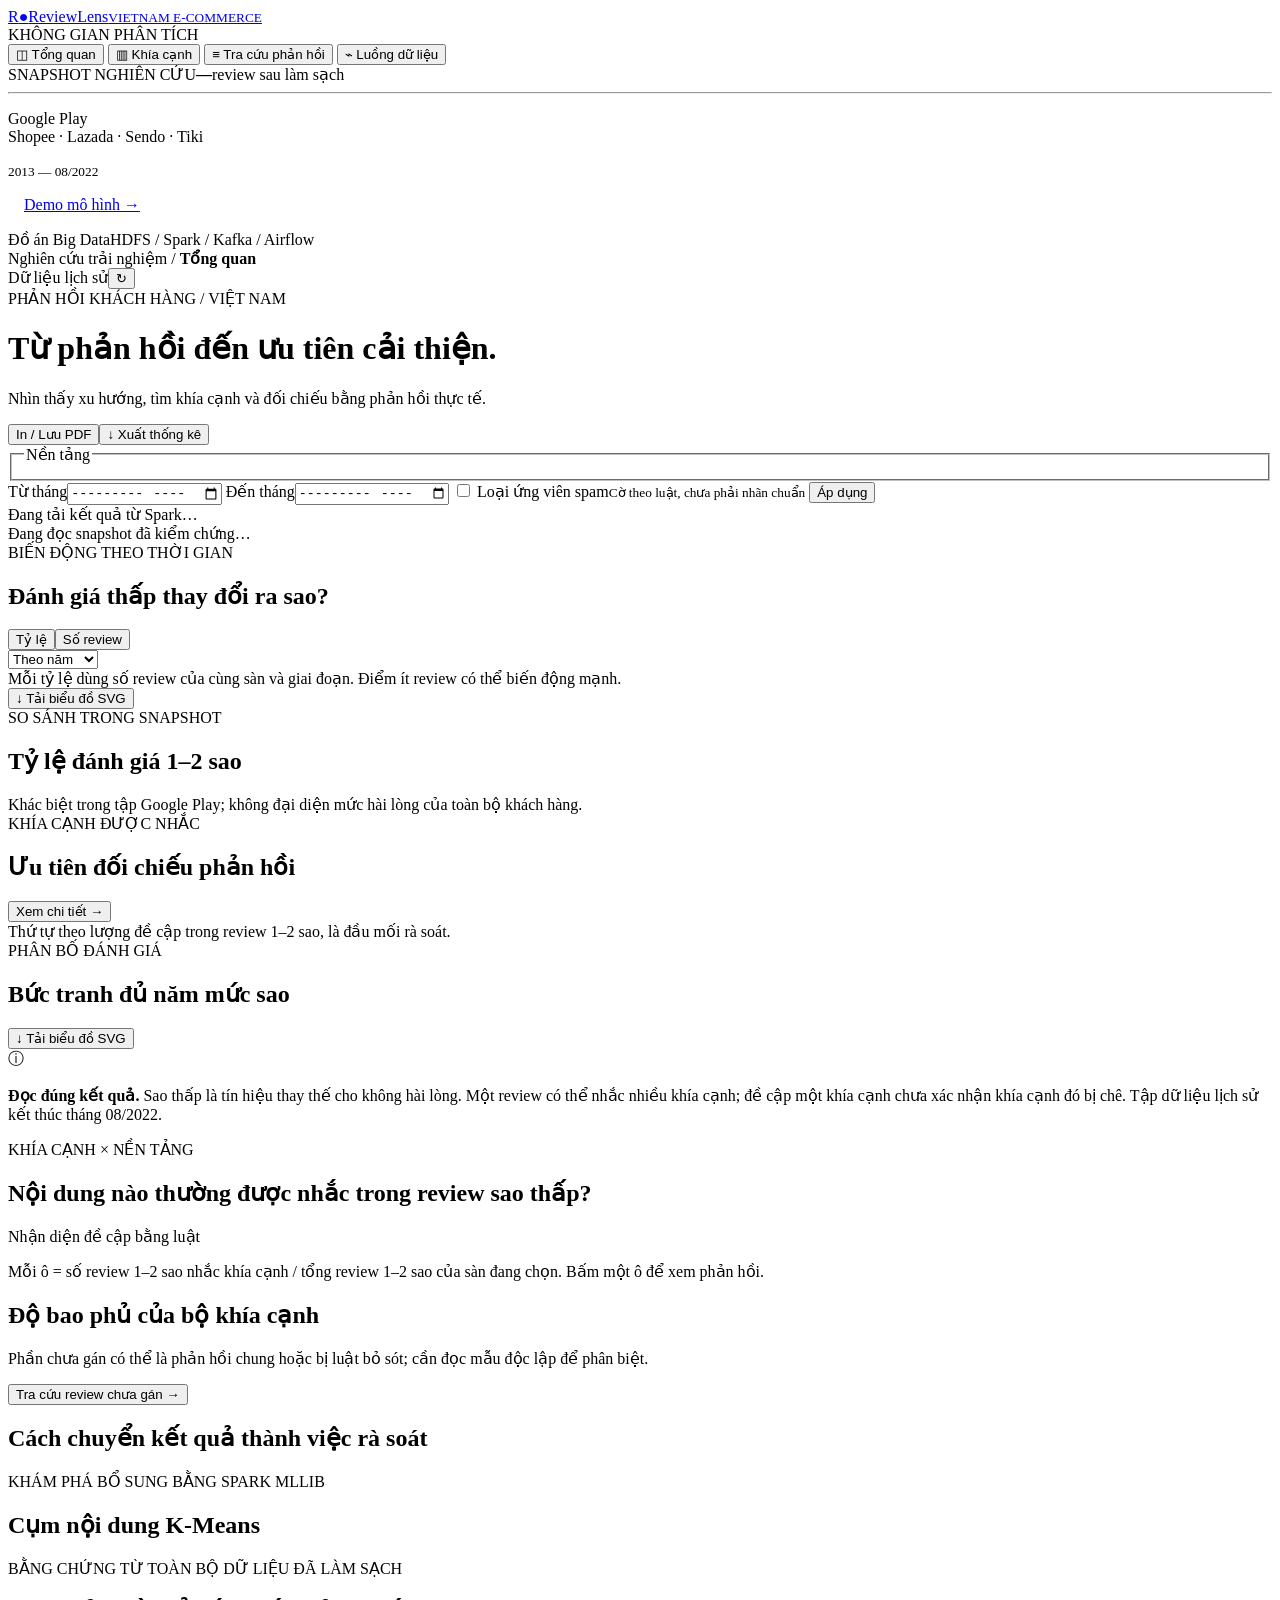
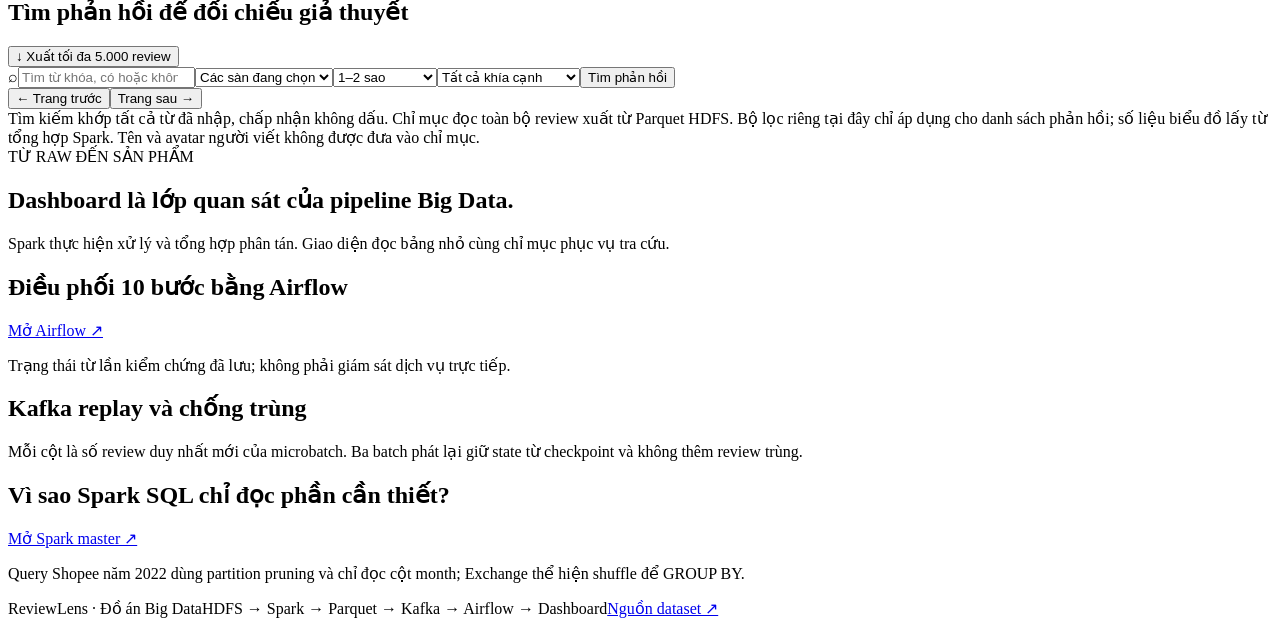
==== dashboard/web/index.html @ 73335896 "restore-runtime-and-complete-reproducible-bigdata-pipeline" ====
<!doctype html>
<html lang="vi">
<head>
  <meta charset="utf-8"><meta name="viewport" content="width=device-width,initial-scale=1">
  <meta name="description" content="Quan sát phản hồi và các khía cạnh được nhắc trong đánh giá ứng dụng TMĐT Việt Nam.">
  <title>ReviewLens · Quan sát trải nghiệm khách hàng</title>
  <link rel="stylesheet" href="/styles.css"><script src="/app.js" defer></script>
</head>
<body>
  <aside class="sidebar">
    <a class="brand" href="#overview"><span class="brand-mark">R<span>●</span></span><span>ReviewLens<small>VIETNAM E-COMMERCE</small></span></a>
    <div class="nav-label">KHÔNG GIAN PHÂN TÍCH</div>
    <nav aria-label="Trang phân tích">
      <button class="nav-item active" data-view="overview"><span>◫</span> Tổng quan</button>
      <button class="nav-item" data-view="aspects"><span>▥</span> Khía cạnh</button>
      <button class="nav-item" data-view="reviews"><span>≡</span> Tra cứu phản hồi</button>
      <button class="nav-item" data-view="pipeline"><span>⌁</span> Luồng dữ liệu</button>
    </nav>
    <div class="sidebar-source"><span class="source-dot"></span> SNAPSHOT NGHIÊN CỨU<strong id="sidebar-count">—</strong><span>review sau làm sạch</span><hr><p>Google Play<br>Shopee · Lazada · Sendo · Tiki</p><small>2013 — 08/2022</small></div>
    <a href="/demo.html" class="text-button" style="display:block;padding:16px">Demo mô hình →</a><div class="sidebar-bottom">Đồ án Big Data<span>HDFS / Spark / Kafka / Airflow</span></div>
  </aside>
  <main>
    <header class="topbar"><div class="breadcrumb">Nghiên cứu trải nghiệm <span>/</span> <b id="crumb">Tổng quan</b></div><div class="top-actions"><span class="snapshot-pill"><i></i> Dữ liệu lịch sử</span><button class="icon-button" id="refresh" title="Đọc lại snapshot" aria-label="Đọc lại snapshot">↻</button></div></header>
    <div class="page-heading"><div><div class="eyebrow">PHẢN HỒI KHÁCH HÀNG / VIỆT NAM</div><h1 id="page-title">Từ phản hồi đến ưu tiên cải thiện.</h1><p id="page-subtitle">Nhìn thấy xu hướng, tìm khía cạnh và đối chiếu bằng phản hồi thực tế.</p></div><div class="heading-actions"><button class="button ghost" id="print">In / Lưu PDF</button><button class="button primary" id="export-summary">↓ Xuất thống kê</button></div></div>
    <form class="filterbar" id="filter-form">
      <fieldset class="platform-filter"><legend>Nền tảng</legend><div id="platform-filters"></div></fieldset>
      <label class="month-label">Từ tháng<input id="from-month" type="month" required></label>
      <label class="month-label">Đến tháng<input id="to-month" type="month" required></label>
      <label class="checkbox-label"><input type="checkbox" id="exclude-spam"> Loại ứng viên spam<small>Cờ theo luật, chưa phải nhãn chuẩn</small></label>
      <button class="button apply" type="submit">Áp dụng</button>
    </form>
    <div class="filter-caption"><span id="filter-summary">Đang tải kết quả từ Spark…</span><span id="snapshot-date"></span></div>
    <div id="error" class="error hidden" role="alert"></div><div id="loading" class="loading">Đang đọc snapshot đã kiểm chứng…</div>
    <div id="content" class="hidden">
      <section id="view-overview" class="view active">
        <div class="kpi-grid" id="kpis"></div>
        <div class="chart-grid"><article class="card wide-chart"><div class="card-head"><div><div class="eyebrow">BIẾN ĐỘNG THEO THỜI GIAN</div><h2>Đánh giá thấp thay đổi ra sao?</h2></div><div class="segmented" id="trend-mode"><button data-mode="rate" class="active">Tỷ lệ</button><button data-mode="volume">Số review</button></div></div><div class="chart-toolbar"><div class="legend" id="trend-legend"></div><select id="granularity" aria-label="Độ chi tiết biểu đồ thời gian"><option value="year">Theo năm</option><option value="month">Theo tháng</option></select></div><div class="chart" id="trend-chart"></div><div class="chart-note">Mỗi tỷ lệ dùng số review của cùng sàn và giai đoạn. Điểm ít review có thể biến động mạnh.</div><button class="chart-export" data-chart="trend-chart">↓ Tải biểu đồ SVG</button></article>
        <article class="card comparison-card"><div class="card-head"><div><div class="eyebrow">SO SÁNH TRONG SNAPSHOT</div><h2>Tỷ lệ đánh giá 1–2 sao</h2></div></div><div id="platform-comparison"></div><div class="chart-note">Khác biệt trong tập Google Play; không đại diện mức hài lòng của toàn bộ khách hàng.</div></article></div>
        <div class="chart-grid bottom-grid"><article class="card"><div class="card-head"><div><div class="eyebrow">KHÍA CẠNH ĐƯỢC NHẮC</div><h2>Ưu tiên đối chiếu phản hồi</h2></div><button class="text-button" data-goto="aspects">Xem chi tiết →</button></div><div id="priority-list"></div><div class="chart-note">Thứ tự theo lượng đề cập trong review 1–2 sao, là đầu mối rà soát.</div></article>
        <article class="card"><div class="card-head"><div><div class="eyebrow">PHÂN BỐ ĐÁNH GIÁ</div><h2>Bức tranh đủ năm mức sao</h2></div></div><div class="chart" id="rating-chart"></div><button class="chart-export" data-chart="rating-chart">↓ Tải biểu đồ SVG</button></article></div>
        <div class="method-note"><span>ⓘ</span><p><b>Đọc đúng kết quả.</b> Sao thấp là tín hiệu thay thế cho không hài lòng. Một review có thể nhắc nhiều khía cạnh; đề cập một khía cạnh chưa xác nhận khía cạnh đó bị chê. Tập dữ liệu lịch sử kết thúc tháng 08/2022.</p></div>
      </section>
      <section id="view-aspects" class="view"><div class="card"><div class="card-head"><div><div class="eyebrow">KHÍA CẠNH × NỀN TẢNG</div><h2>Nội dung nào thường được nhắc trong review sao thấp?</h2></div><span class="soft-badge">Nhận diện đề cập bằng luật</span></div><p class="section-help">Mỗi ô = số review 1–2 sao nhắc khía cạnh / tổng review 1–2 sao của sàn đang chọn. Bấm một ô để xem phản hồi.</p><div class="table-scroll" id="aspect-heatmap"></div></div>
        <div class="chart-grid bottom-grid"><article class="card"><div class="card-head"><h2>Độ bao phủ của bộ khía cạnh</h2></div><div id="coverage-chart"></div><p class="chart-note">Phần chưa gán có thể là phản hồi chung hoặc bị luật bỏ sót; cần đọc mẫu độc lập để phân biệt.</p><button class="text-button" id="show-unmatched">Tra cứu review chưa gán →</button></article><article class="card"><div class="card-head"><h2>Cách chuyển kết quả thành việc rà soát</h2></div><div id="investigation-list"></div></article></div>
        <div class="section-heading"><div><div class="eyebrow">KHÁM PHÁ BỔ SUNG BẰNG SPARK MLLIB</div><h2>Cụm nội dung K-Means</h2><p id="cluster-caption"></p></div><span class="soft-badge amber" id="silhouette-badge"></span></div><div id="cluster-grid" class="cluster-grid"></div>
      </section>
      <section id="view-reviews" class="view"><article class="card"><div class="card-head"><div><div class="eyebrow">BẰNG CHỨNG TỪ TOÀN BỘ DỮ LIỆU ĐÃ LÀM SẠCH</div><h2>Tìm phản hồi để đối chiếu giả thuyết</h2></div><button class="button ghost" id="export-reviews">↓ Xuất tối đa 5.000 review</button></div><form id="review-form" class="review-filters"><label class="search-label"><span>⌕</span><input id="review-query" type="search" placeholder="Tìm từ khóa, có hoặc không dấu…" maxlength="160" aria-label="Từ khóa phản hồi"></label><select id="review-platform" aria-label="Sàn trong phần tra cứu"><option value="all">Các sàn đang chọn</option></select><select id="review-score" aria-label="Số sao"><option value="low">1–2 sao</option><option value="all">Tất cả số sao</option><option value="1">1 sao</option><option value="2">2 sao</option><option value="3">3 sao</option><option value="4">4 sao</option><option value="5">5 sao</option></select><select id="review-aspect" aria-label="Khía cạnh trong phản hồi"><option value="all">Tất cả khía cạnh</option><option value="unmatched">Chưa gán khía cạnh</option></select><button class="button primary" type="submit">Tìm phản hồi</button></form><div class="review-summary" id="review-summary"></div><div id="review-results"></div><div class="pagination"><button class="button ghost" id="previous-page">← Trang trước</button><span id="page-label"></span><button class="button ghost" id="next-page">Trang sau →</button></div><div class="chart-note">Tìm kiếm khớp tất cả từ đã nhập, chấp nhận không dấu. Chỉ mục đọc toàn bộ review xuất từ Parquet HDFS. Bộ lọc riêng tại đây chỉ áp dụng cho danh sách phản hồi; số liệu biểu đồ lấy từ tổng hợp Spark. Tên và avatar người viết không được đưa vào chỉ mục.</div></article></section>
      <section id="view-pipeline" class="view"><div class="pipeline-intro"><div><div class="eyebrow">TỪ RAW ĐẾN SẢN PHẨM</div><h2>Dashboard là lớp quan sát của pipeline Big Data.</h2><p>Spark thực hiện xử lý và tổng hợp phân tán. Giao diện đọc bảng nhỏ cùng chỉ mục phục vụ tra cứu.</p></div><span class="soft-badge" id="dag-badge"></span></div><div id="quality-flow" class="quality-flow"></div><div class="chart-grid bottom-grid"><article class="card"><div class="card-head"><h2>Điều phối 10 bước bằng Airflow</h2><a class="text-button" href="http://localhost:8080" target="_blank" rel="noopener">Mở Airflow ↗</a></div><div id="dag-steps"></div><p class="chart-note">Trạng thái từ lần kiểm chứng đã lưu; không phải giám sát dịch vụ trực tiếp.</p></article><article class="card"><div class="card-head"><h2>Kafka replay và chống trùng</h2></div><div id="stream-stats" class="stream-stats"></div><div class="chart" id="stream-chart"></div><p class="chart-note">Mỗi cột là số review duy nhất mới của microbatch. Ba batch phát lại giữ state từ checkpoint và không thêm review trùng.</p></article></div><article class="card"><div class="card-head"><h2>Vì sao Spark SQL chỉ đọc phần cần thiết?</h2><a class="text-button" href="http://localhost:8081" target="_blank" rel="noopener">Mở Spark master ↗</a></div><p class="section-help">Query Shopee năm 2022 dùng partition pruning và chỉ đọc cột month; Exchange thể hiện shuffle để GROUP BY.</p><pre id="query-plan"></pre></article></section>
      <footer><span>ReviewLens · Đồ án Big Data</span><span>HDFS → Spark → Parquet → Kafka → Airflow → Dashboard</span><a href="https://www.kaggle.com/datasets/hienbm/vietnamese-ecommerce-review" target="_blank" rel="noopener">Nguồn dataset ↗</a></footer>
    </div>
  </main><div id="tooltip" class="tooltip hidden" role="tooltip"></div><div id="toast" class="toast hidden" role="status"></div>
</body></html>
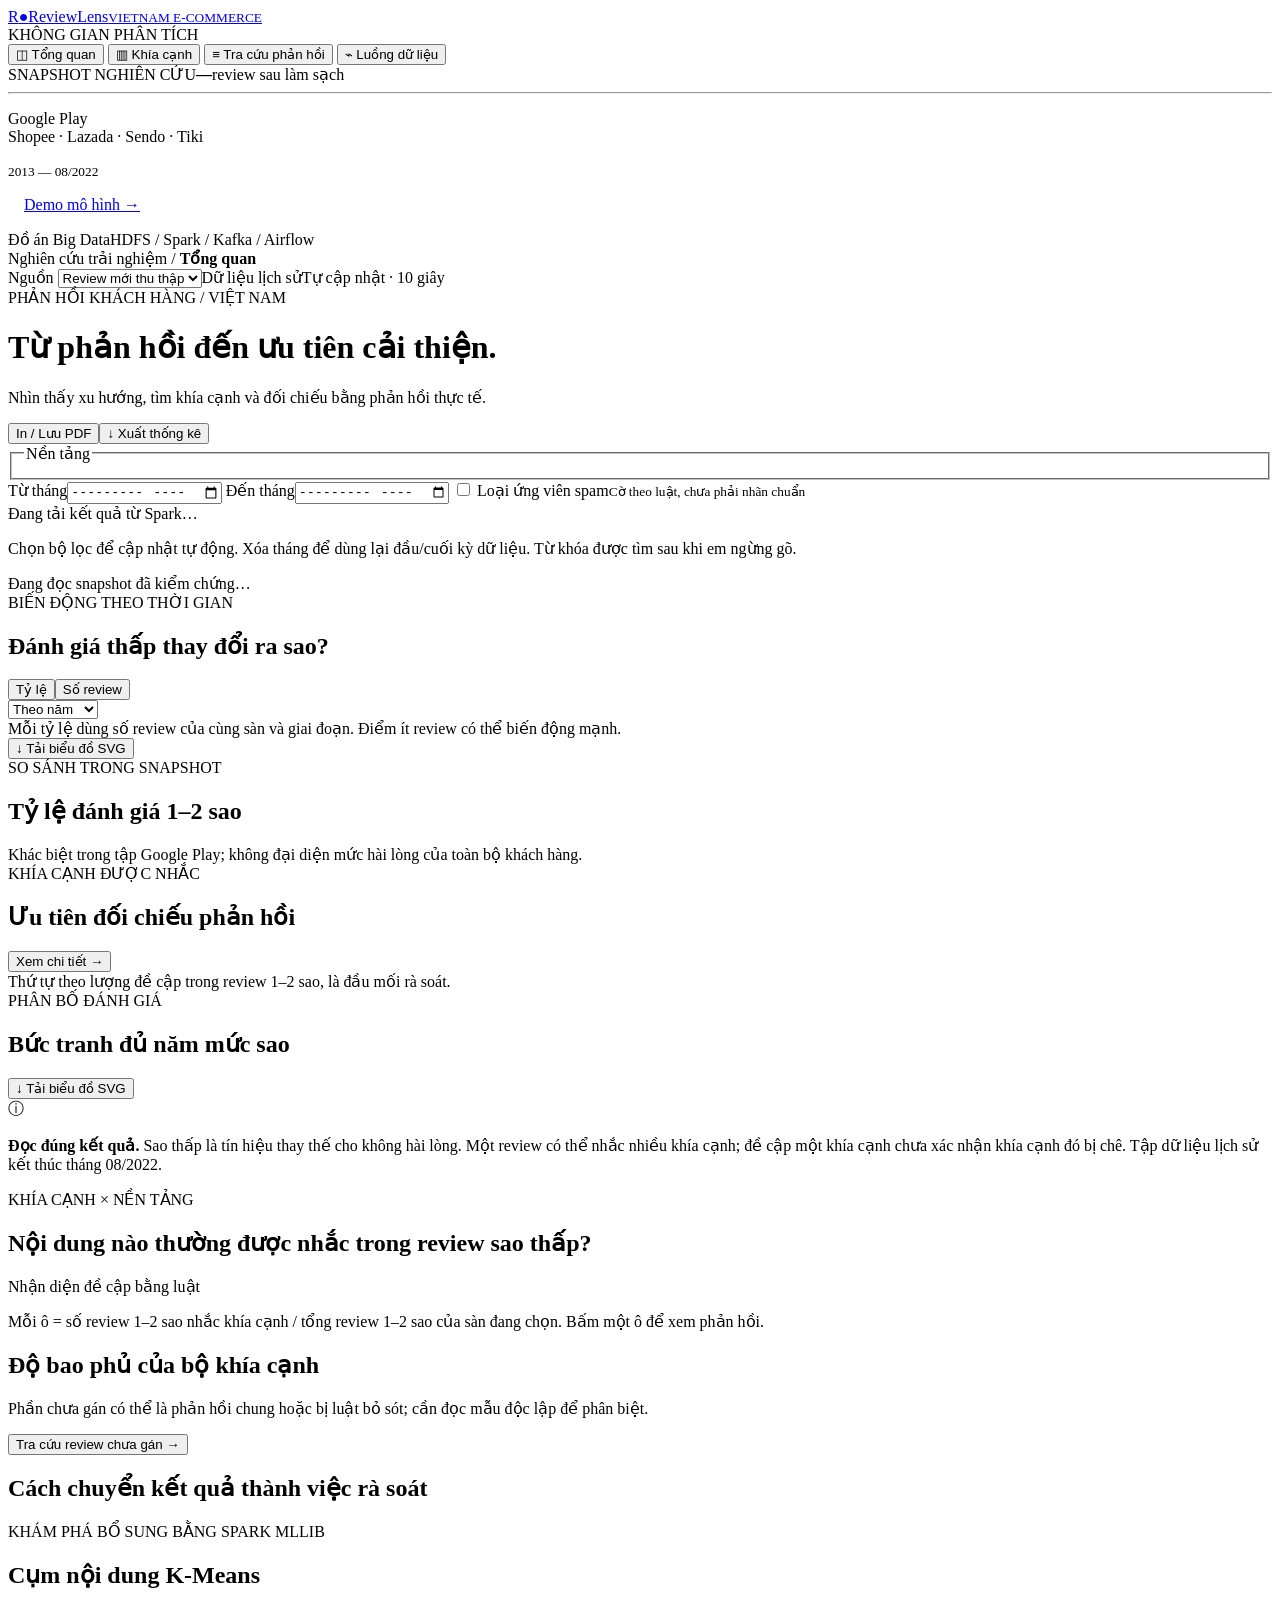
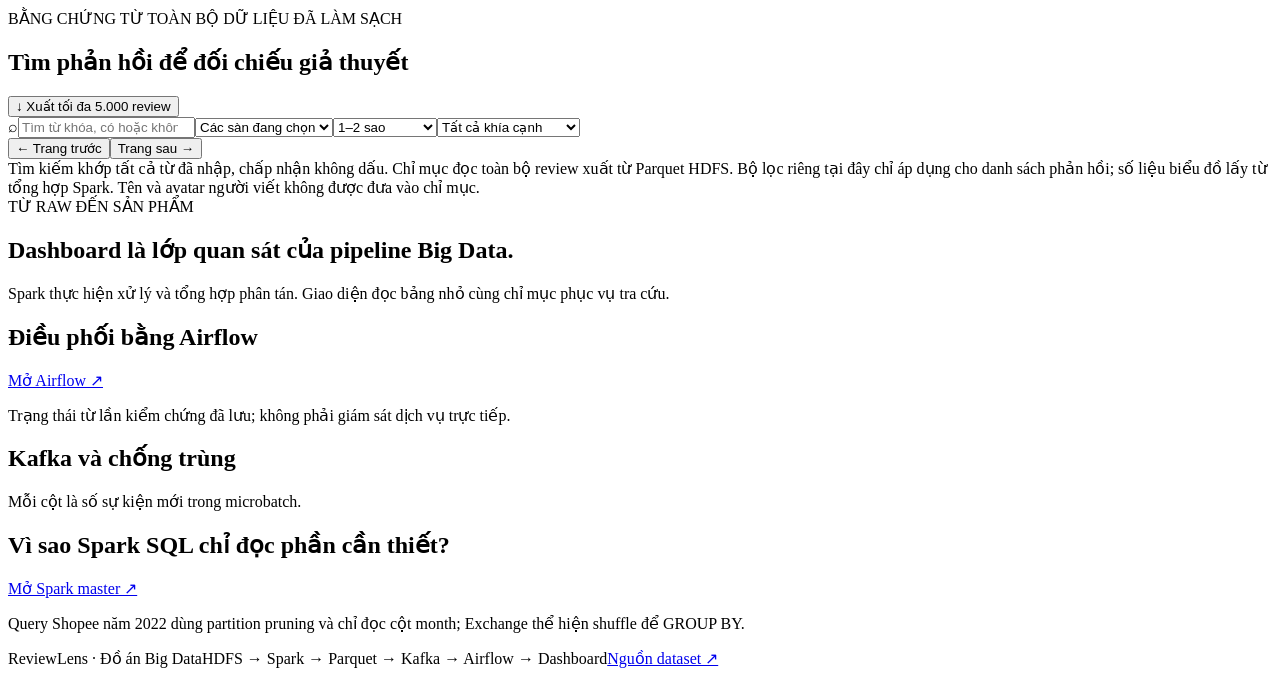
==== commit 746c5105: "automate-real-review-ingestion-and-dashboard-filters" ====
--- a/dashboard/web/index.html
+++ b/dashboard/web/index.html
@@ -16,20 +16,20 @@
       <button class="nav-item" data-view="reviews"><span>≡</span> Tra cứu phản hồi</button>
       <button class="nav-item" data-view="pipeline"><span>⌁</span> Luồng dữ liệu</button>
     </nav>
-    <div class="sidebar-source"><span class="source-dot"></span> SNAPSHOT NGHIÊN CỨU<strong id="sidebar-count">—</strong><span>review sau làm sạch</span><hr><p>Google Play<br>Shopee · Lazada · Sendo · Tiki</p><small>2013 — 08/2022</small></div>
+    <div class="sidebar-source"><span class="source-dot"></span> <span id="source-mode">SNAPSHOT NGHIÊN CỨU</span><strong id="sidebar-count">—</strong><span>review sau làm sạch</span><hr><p>Google Play<br>Shopee · Lazada · Sendo · Tiki</p><small id="source-period">2013 — 08/2022</small></div>
     <a href="/demo.html" class="text-button" style="display:block;padding:16px">Demo mô hình →</a><div class="sidebar-bottom">Đồ án Big Data<span>HDFS / Spark / Kafka / Airflow</span></div>
   </aside>
   <main>
-    <header class="topbar"><div class="breadcrumb">Nghiên cứu trải nghiệm <span>/</span> <b id="crumb">Tổng quan</b></div><div class="top-actions"><span class="snapshot-pill"><i></i> Dữ liệu lịch sử</span><button class="icon-button" id="refresh" title="Đọc lại snapshot" aria-label="Đọc lại snapshot">↻</button></div></header>
+    <header class="topbar"><div class="breadcrumb">Nghiên cứu trải nghiệm <span>/</span> <b id="crumb">Tổng quan</b></div><div class="top-actions"><label class="source-choice">Nguồn <select id="data-source" aria-label="Nguồn dữ liệu"><option value="live">Review mới thu thập</option><option value="historical">Dataset lịch sử</option></select></label><span class="snapshot-pill" id="snapshot-kind">Dữ liệu lịch sử</span><span class="auto-status" id="auto-update" role="status">Tự cập nhật · 10 giây</span></div></header>
     <div class="page-heading"><div><div class="eyebrow">PHẢN HỒI KHÁCH HÀNG / VIỆT NAM</div><h1 id="page-title">Từ phản hồi đến ưu tiên cải thiện.</h1><p id="page-subtitle">Nhìn thấy xu hướng, tìm khía cạnh và đối chiếu bằng phản hồi thực tế.</p></div><div class="heading-actions"><button class="button ghost" id="print">In / Lưu PDF</button><button class="button primary" id="export-summary">↓ Xuất thống kê</button></div></div>
     <form class="filterbar" id="filter-form">
       <fieldset class="platform-filter"><legend>Nền tảng</legend><div id="platform-filters"></div></fieldset>
       <label class="month-label">Từ tháng<input id="from-month" type="month" required></label>
       <label class="month-label">Đến tháng<input id="to-month" type="month" required></label>
       <label class="checkbox-label"><input type="checkbox" id="exclude-spam"> Loại ứng viên spam<small>Cờ theo luật, chưa phải nhãn chuẩn</small></label>
-      <button class="button apply" type="submit">Áp dụng</button>
     </form>
-    <div class="filter-caption"><span id="filter-summary">Đang tải kết quả từ Spark…</span><span id="snapshot-date"></span></div>
+    <div class="filter-caption" aria-live="polite"><span id="filter-summary">Đang tải kết quả từ Spark…</span><span id="snapshot-date"></span></div>
+    <p class="filter-help">Chọn bộ lọc để cập nhật tự động. Xóa tháng để dùng lại đầu/cuối kỳ dữ liệu. Từ khóa được tìm sau khi em ngừng gõ.</p><p id="collection-status" class="collection-status hidden" aria-live="polite"></p>
     <div id="error" class="error hidden" role="alert"></div><div id="loading" class="loading">Đang đọc snapshot đã kiểm chứng…</div>
     <div id="content" class="hidden">
       <section id="view-overview" class="view active">
@@ -38,14 +38,14 @@
         <article class="card comparison-card"><div class="card-head"><div><div class="eyebrow">SO SÁNH TRONG SNAPSHOT</div><h2>Tỷ lệ đánh giá 1–2 sao</h2></div></div><div id="platform-comparison"></div><div class="chart-note">Khác biệt trong tập Google Play; không đại diện mức hài lòng của toàn bộ khách hàng.</div></article></div>
         <div class="chart-grid bottom-grid"><article class="card"><div class="card-head"><div><div class="eyebrow">KHÍA CẠNH ĐƯỢC NHẮC</div><h2>Ưu tiên đối chiếu phản hồi</h2></div><button class="text-button" data-goto="aspects">Xem chi tiết →</button></div><div id="priority-list"></div><div class="chart-note">Thứ tự theo lượng đề cập trong review 1–2 sao, là đầu mối rà soát.</div></article>
         <article class="card"><div class="card-head"><div><div class="eyebrow">PHÂN BỐ ĐÁNH GIÁ</div><h2>Bức tranh đủ năm mức sao</h2></div></div><div class="chart" id="rating-chart"></div><button class="chart-export" data-chart="rating-chart">↓ Tải biểu đồ SVG</button></article></div>
-        <div class="method-note"><span>ⓘ</span><p><b>Đọc đúng kết quả.</b> Sao thấp là tín hiệu thay thế cho không hài lòng. Một review có thể nhắc nhiều khía cạnh; đề cập một khía cạnh chưa xác nhận khía cạnh đó bị chê. Tập dữ liệu lịch sử kết thúc tháng 08/2022.</p></div>
+        <div class="method-note"><span>ⓘ</span><p><b>Đọc đúng kết quả.</b> Sao thấp là tín hiệu thay thế cho không hài lòng. Một review có thể nhắc nhiều khía cạnh; đề cập một khía cạnh chưa xác nhận khía cạnh đó bị chê. <span id="method-source">Tập dữ liệu lịch sử kết thúc tháng 08/2022.</span></p></div>
       </section>
       <section id="view-aspects" class="view"><div class="card"><div class="card-head"><div><div class="eyebrow">KHÍA CẠNH × NỀN TẢNG</div><h2>Nội dung nào thường được nhắc trong review sao thấp?</h2></div><span class="soft-badge">Nhận diện đề cập bằng luật</span></div><p class="section-help">Mỗi ô = số review 1–2 sao nhắc khía cạnh / tổng review 1–2 sao của sàn đang chọn. Bấm một ô để xem phản hồi.</p><div class="table-scroll" id="aspect-heatmap"></div></div>
         <div class="chart-grid bottom-grid"><article class="card"><div class="card-head"><h2>Độ bao phủ của bộ khía cạnh</h2></div><div id="coverage-chart"></div><p class="chart-note">Phần chưa gán có thể là phản hồi chung hoặc bị luật bỏ sót; cần đọc mẫu độc lập để phân biệt.</p><button class="text-button" id="show-unmatched">Tra cứu review chưa gán →</button></article><article class="card"><div class="card-head"><h2>Cách chuyển kết quả thành việc rà soát</h2></div><div id="investigation-list"></div></article></div>
         <div class="section-heading"><div><div class="eyebrow">KHÁM PHÁ BỔ SUNG BẰNG SPARK MLLIB</div><h2>Cụm nội dung K-Means</h2><p id="cluster-caption"></p></div><span class="soft-badge amber" id="silhouette-badge"></span></div><div id="cluster-grid" class="cluster-grid"></div>
       </section>
-      <section id="view-reviews" class="view"><article class="card"><div class="card-head"><div><div class="eyebrow">BẰNG CHỨNG TỪ TOÀN BỘ DỮ LIỆU ĐÃ LÀM SẠCH</div><h2>Tìm phản hồi để đối chiếu giả thuyết</h2></div><button class="button ghost" id="export-reviews">↓ Xuất tối đa 5.000 review</button></div><form id="review-form" class="review-filters"><label class="search-label"><span>⌕</span><input id="review-query" type="search" placeholder="Tìm từ khóa, có hoặc không dấu…" maxlength="160" aria-label="Từ khóa phản hồi"></label><select id="review-platform" aria-label="Sàn trong phần tra cứu"><option value="all">Các sàn đang chọn</option></select><select id="review-score" aria-label="Số sao"><option value="low">1–2 sao</option><option value="all">Tất cả số sao</option><option value="1">1 sao</option><option value="2">2 sao</option><option value="3">3 sao</option><option value="4">4 sao</option><option value="5">5 sao</option></select><select id="review-aspect" aria-label="Khía cạnh trong phản hồi"><option value="all">Tất cả khía cạnh</option><option value="unmatched">Chưa gán khía cạnh</option></select><button class="button primary" type="submit">Tìm phản hồi</button></form><div class="review-summary" id="review-summary"></div><div id="review-results"></div><div class="pagination"><button class="button ghost" id="previous-page">← Trang trước</button><span id="page-label"></span><button class="button ghost" id="next-page">Trang sau →</button></div><div class="chart-note">Tìm kiếm khớp tất cả từ đã nhập, chấp nhận không dấu. Chỉ mục đọc toàn bộ review xuất từ Parquet HDFS. Bộ lọc riêng tại đây chỉ áp dụng cho danh sách phản hồi; số liệu biểu đồ lấy từ tổng hợp Spark. Tên và avatar người viết không được đưa vào chỉ mục.</div></article></section>
-      <section id="view-pipeline" class="view"><div class="pipeline-intro"><div><div class="eyebrow">TỪ RAW ĐẾN SẢN PHẨM</div><h2>Dashboard là lớp quan sát của pipeline Big Data.</h2><p>Spark thực hiện xử lý và tổng hợp phân tán. Giao diện đọc bảng nhỏ cùng chỉ mục phục vụ tra cứu.</p></div><span class="soft-badge" id="dag-badge"></span></div><div id="quality-flow" class="quality-flow"></div><div class="chart-grid bottom-grid"><article class="card"><div class="card-head"><h2>Điều phối 10 bước bằng Airflow</h2><a class="text-button" href="http://localhost:8080" target="_blank" rel="noopener">Mở Airflow ↗</a></div><div id="dag-steps"></div><p class="chart-note">Trạng thái từ lần kiểm chứng đã lưu; không phải giám sát dịch vụ trực tiếp.</p></article><article class="card"><div class="card-head"><h2>Kafka replay và chống trùng</h2></div><div id="stream-stats" class="stream-stats"></div><div class="chart" id="stream-chart"></div><p class="chart-note">Mỗi cột là số review duy nhất mới của microbatch. Ba batch phát lại giữ state từ checkpoint và không thêm review trùng.</p></article></div><article class="card"><div class="card-head"><h2>Vì sao Spark SQL chỉ đọc phần cần thiết?</h2><a class="text-button" href="http://localhost:8081" target="_blank" rel="noopener">Mở Spark master ↗</a></div><p class="section-help">Query Shopee năm 2022 dùng partition pruning và chỉ đọc cột month; Exchange thể hiện shuffle để GROUP BY.</p><pre id="query-plan"></pre></article></section>
+      <section id="view-reviews" class="view"><article class="card"><div class="card-head"><div><div class="eyebrow">BẰNG CHỨNG TỪ TOÀN BỘ DỮ LIỆU ĐÃ LÀM SẠCH</div><h2>Tìm phản hồi để đối chiếu giả thuyết</h2></div><button class="button ghost" id="export-reviews">↓ Xuất tối đa 5.000 review</button></div><form id="review-form" class="review-filters"><label class="search-label"><span>⌕</span><input id="review-query" type="search" placeholder="Tìm từ khóa, có hoặc không dấu…" maxlength="160" aria-label="Từ khóa phản hồi"></label><select id="review-platform" aria-label="Sàn trong phần tra cứu"><option value="all">Các sàn đang chọn</option></select><select id="review-score" aria-label="Số sao"><option value="low">1–2 sao</option><option value="all">Tất cả số sao</option><option value="1">1 sao</option><option value="2">2 sao</option><option value="3">3 sao</option><option value="4">4 sao</option><option value="5">5 sao</option></select><select id="review-aspect" aria-label="Khía cạnh trong phản hồi"><option value="all">Tất cả khía cạnh</option><option value="unmatched">Chưa gán khía cạnh</option></select></form><div class="review-summary" id="review-summary"></div><div id="review-results"></div><div class="pagination"><button class="button ghost" id="previous-page">← Trang trước</button><span id="page-label"></span><button class="button ghost" id="next-page">Trang sau →</button></div><div class="chart-note">Tìm kiếm khớp tất cả từ đã nhập, chấp nhận không dấu. Chỉ mục đọc toàn bộ review xuất từ Parquet HDFS. Bộ lọc riêng tại đây chỉ áp dụng cho danh sách phản hồi; số liệu biểu đồ lấy từ tổng hợp Spark. Tên và avatar người viết không được đưa vào chỉ mục.</div></article></section>
+      <section id="view-pipeline" class="view"><div class="pipeline-intro"><div><div class="eyebrow">TỪ RAW ĐẾN SẢN PHẨM</div><h2>Dashboard là lớp quan sát của pipeline Big Data.</h2><p>Spark thực hiện xử lý và tổng hợp phân tán. Giao diện đọc bảng nhỏ cùng chỉ mục phục vụ tra cứu.</p></div><span class="soft-badge" id="dag-badge"></span></div><div id="quality-flow" class="quality-flow"></div><div class="chart-grid bottom-grid"><article class="card"><div class="card-head"><h2 id="dag-heading">Điều phối bằng Airflow</h2><a class="text-button" href="http://localhost:8080" target="_blank" rel="noopener">Mở Airflow ↗</a></div><div id="dag-steps"></div><p class="chart-note">Trạng thái từ lần kiểm chứng đã lưu; không phải giám sát dịch vụ trực tiếp.</p></article><article class="card"><div class="card-head"><h2>Kafka và chống trùng</h2></div><div id="stream-stats" class="stream-stats"></div><div class="chart" id="stream-chart"></div><p class="chart-note" id="stream-note">Mỗi cột là số sự kiện mới trong microbatch.</p></article></div><article class="card"><div class="card-head"><h2>Vì sao Spark SQL chỉ đọc phần cần thiết?</h2><a class="text-button" href="http://localhost:8081" target="_blank" rel="noopener">Mở Spark master ↗</a></div><p class="section-help">Query Shopee năm 2022 dùng partition pruning và chỉ đọc cột month; Exchange thể hiện shuffle để GROUP BY.</p><pre id="query-plan"></pre></article></section>
       <footer><span>ReviewLens · Đồ án Big Data</span><span>HDFS → Spark → Parquet → Kafka → Airflow → Dashboard</span><a href="https://www.kaggle.com/datasets/hienbm/vietnamese-ecommerce-review" target="_blank" rel="noopener">Nguồn dataset ↗</a></footer>
     </div>
   </main><div id="tooltip" class="tooltip hidden" role="tooltip"></div><div id="toast" class="toast hidden" role="status"></div>
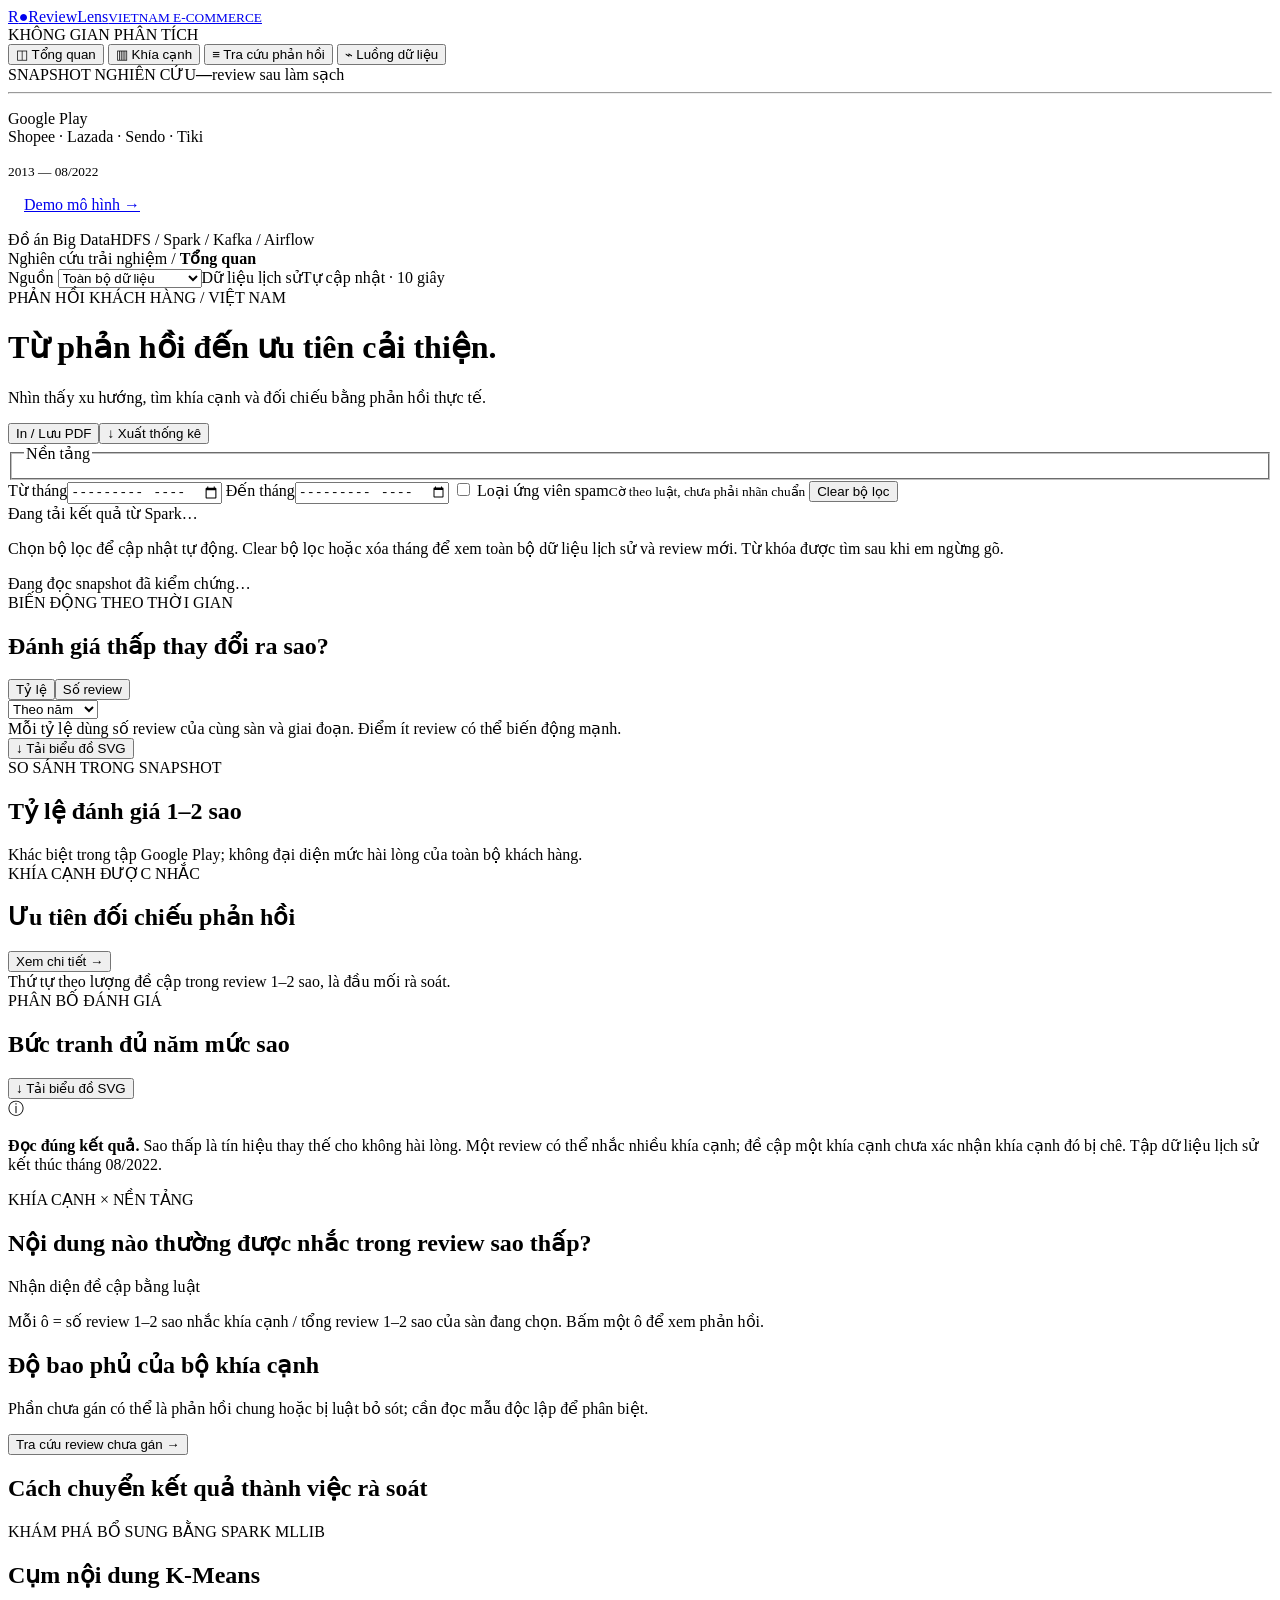
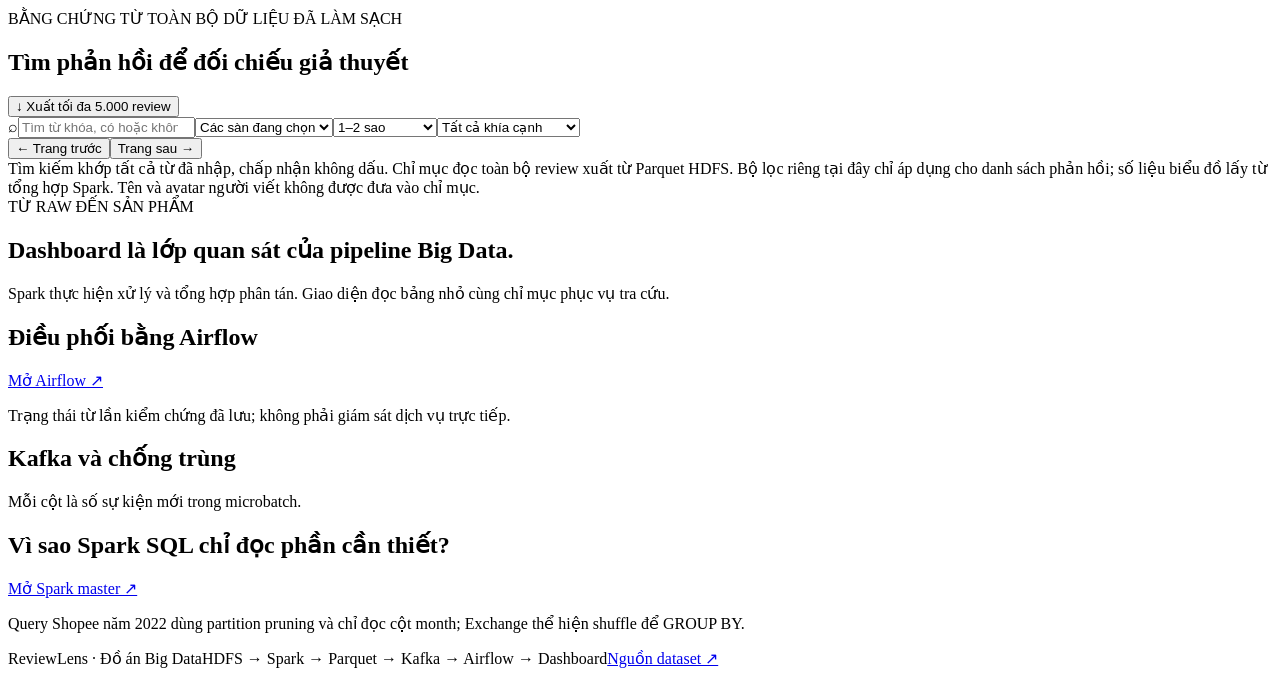
==== commit 949c1f00: "restore-full-dataset-on-clear-and-deduplicate-live-review-versions" ====
--- a/dashboard/web/index.html
+++ b/dashboard/web/index.html
@@ -20,16 +20,17 @@
     <a href="/demo.html" class="text-button" style="display:block;padding:16px">Demo mô hình →</a><div class="sidebar-bottom">Đồ án Big Data<span>HDFS / Spark / Kafka / Airflow</span></div>
   </aside>
   <main>
-    <header class="topbar"><div class="breadcrumb">Nghiên cứu trải nghiệm <span>/</span> <b id="crumb">Tổng quan</b></div><div class="top-actions"><label class="source-choice">Nguồn <select id="data-source" aria-label="Nguồn dữ liệu"><option value="live">Review mới thu thập</option><option value="historical">Dataset lịch sử</option></select></label><span class="snapshot-pill" id="snapshot-kind">Dữ liệu lịch sử</span><span class="auto-status" id="auto-update" role="status">Tự cập nhật · 10 giây</span></div></header>
+    <header class="topbar"><div class="breadcrumb">Nghiên cứu trải nghiệm <span>/</span> <b id="crumb">Tổng quan</b></div><div class="top-actions"><label class="source-choice">Nguồn <select id="data-source" aria-label="Nguồn dữ liệu"><option value="all">Toàn bộ dữ liệu</option><option value="live">Review mới thu thập</option><option value="historical">Dataset lịch sử</option></select></label><span class="snapshot-pill" id="snapshot-kind">Dữ liệu lịch sử</span><span class="auto-status" id="auto-update" role="status">Tự cập nhật · 10 giây</span></div></header>
     <div class="page-heading"><div><div class="eyebrow">PHẢN HỒI KHÁCH HÀNG / VIỆT NAM</div><h1 id="page-title">Từ phản hồi đến ưu tiên cải thiện.</h1><p id="page-subtitle">Nhìn thấy xu hướng, tìm khía cạnh và đối chiếu bằng phản hồi thực tế.</p></div><div class="heading-actions"><button class="button ghost" id="print">In / Lưu PDF</button><button class="button primary" id="export-summary">↓ Xuất thống kê</button></div></div>
     <form class="filterbar" id="filter-form">
       <fieldset class="platform-filter"><legend>Nền tảng</legend><div id="platform-filters"></div></fieldset>
       <label class="month-label">Từ tháng<input id="from-month" type="month" required></label>
       <label class="month-label">Đến tháng<input id="to-month" type="month" required></label>
       <label class="checkbox-label"><input type="checkbox" id="exclude-spam"> Loại ứng viên spam<small>Cờ theo luật, chưa phải nhãn chuẩn</small></label>
+      <button type="button" class="button ghost" id="clear-filters">Clear bộ lọc</button>
     </form>
     <div class="filter-caption" aria-live="polite"><span id="filter-summary">Đang tải kết quả từ Spark…</span><span id="snapshot-date"></span></div>
-    <p class="filter-help">Chọn bộ lọc để cập nhật tự động. Xóa tháng để dùng lại đầu/cuối kỳ dữ liệu. Từ khóa được tìm sau khi em ngừng gõ.</p><p id="collection-status" class="collection-status hidden" aria-live="polite"></p>
+    <p class="filter-help">Chọn bộ lọc để cập nhật tự động. Clear bộ lọc hoặc xóa tháng để xem toàn bộ dữ liệu lịch sử và review mới. Từ khóa được tìm sau khi em ngừng gõ.</p><p id="collection-status" class="collection-status hidden" aria-live="polite"></p>
     <div id="error" class="error hidden" role="alert"></div><div id="loading" class="loading">Đang đọc snapshot đã kiểm chứng…</div>
     <div id="content" class="hidden">
       <section id="view-overview" class="view active">
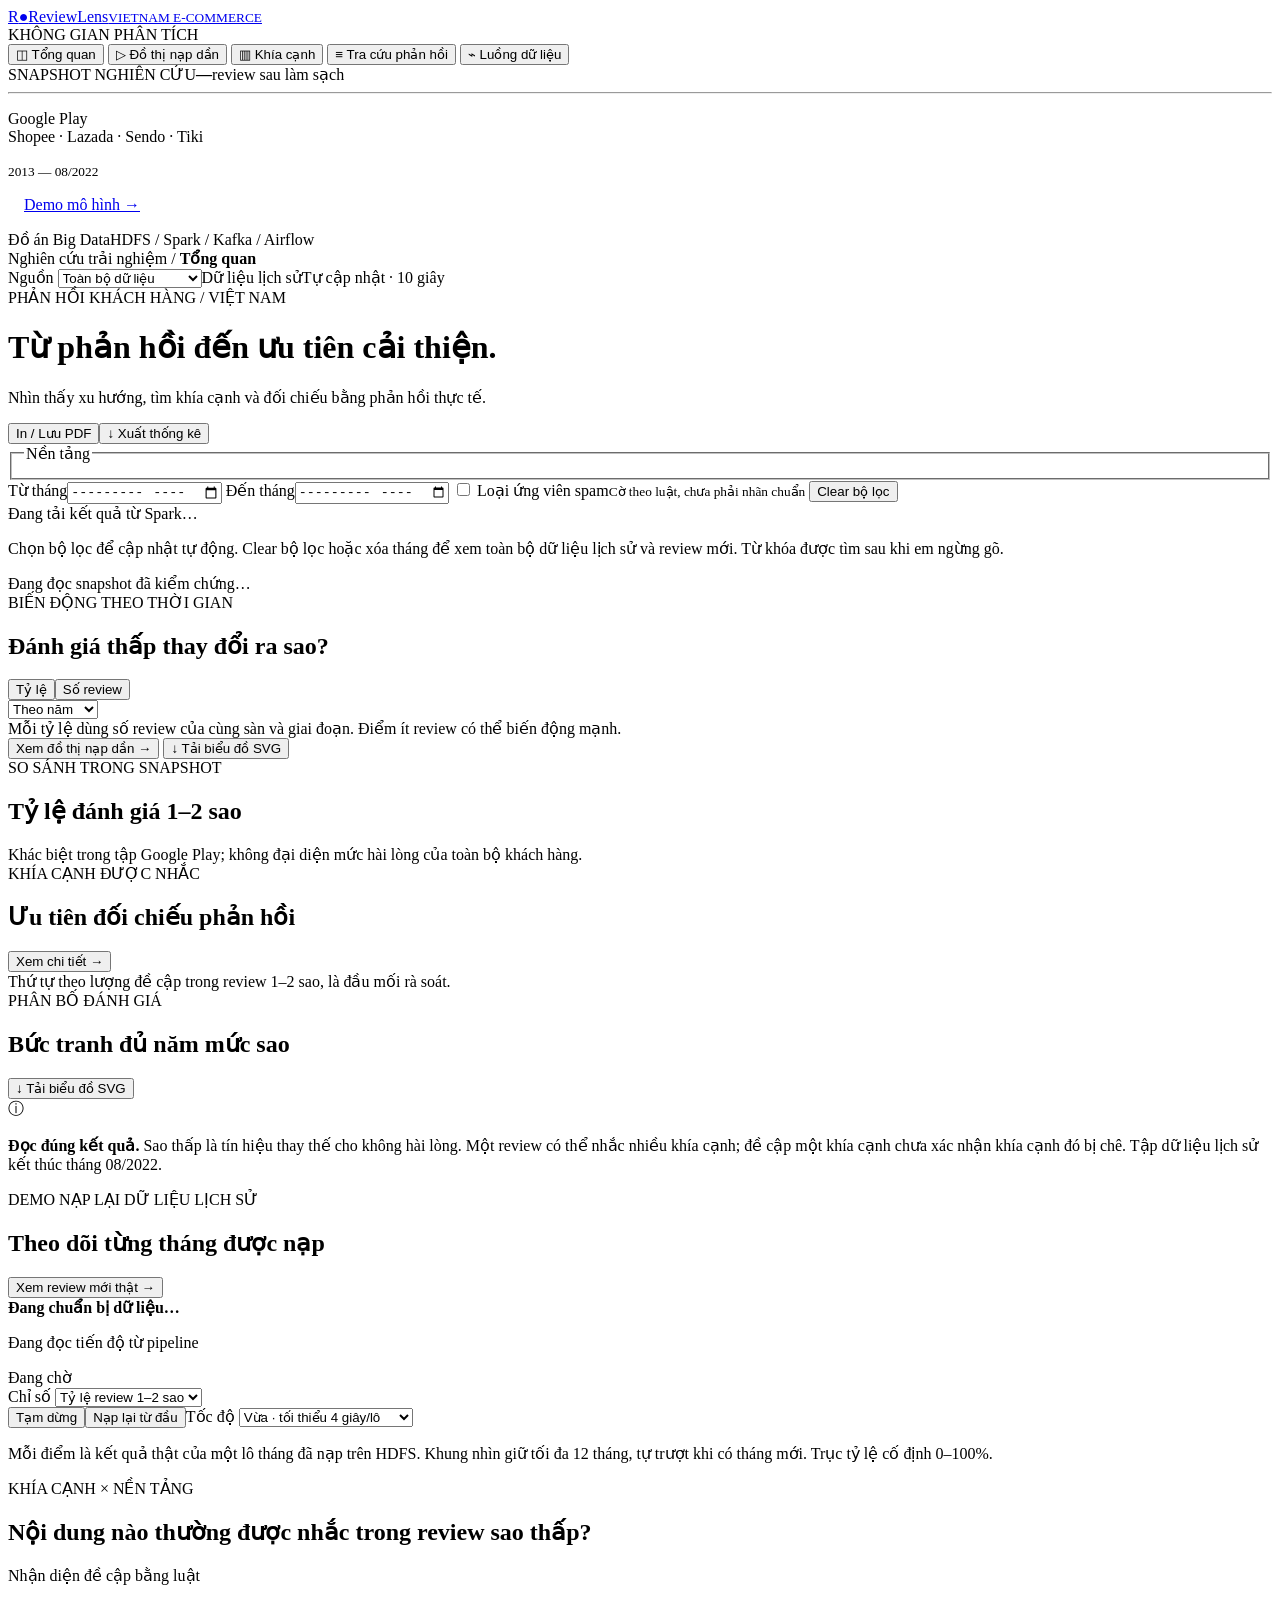
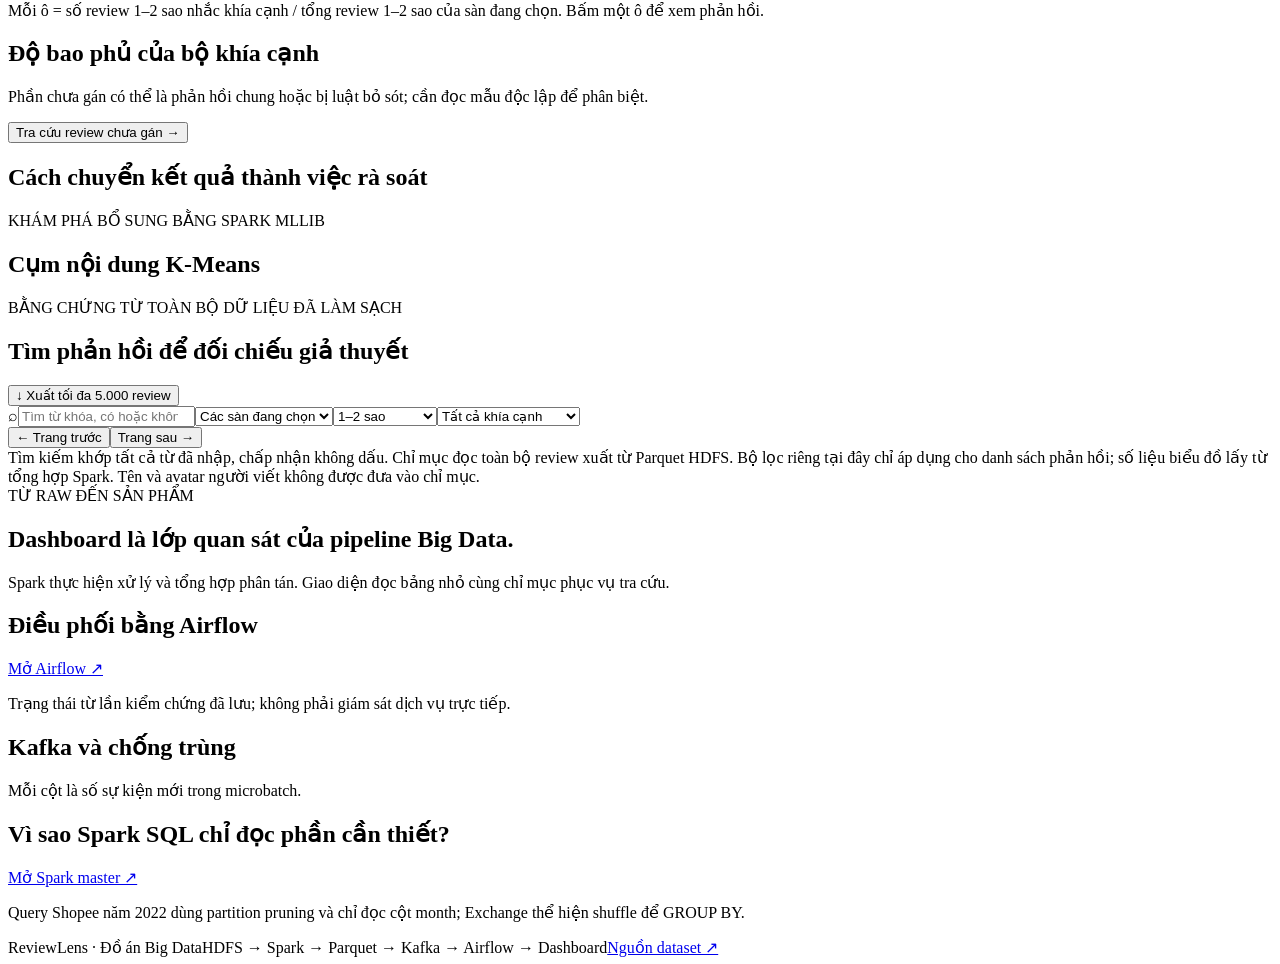
==== commit 88cd728d: "add-verified-hdfs-month-replay-and-animated-sliding-charts" ====
--- a/dashboard/web/index.html
+++ b/dashboard/web/index.html
@@ -4,7 +4,7 @@
   <meta charset="utf-8"><meta name="viewport" content="width=device-width,initial-scale=1">
   <meta name="description" content="Quan sát phản hồi và các khía cạnh được nhắc trong đánh giá ứng dụng TMĐT Việt Nam.">
   <title>ReviewLens · Quan sát trải nghiệm khách hàng</title>
-  <link rel="stylesheet" href="/styles.css"><script src="/app.js" defer></script>
+  <link rel="stylesheet" href="/styles.css"><script src="/replay.js" defer></script><script src="/app.js" defer></script>
 </head>
 <body>
   <aside class="sidebar">
@@ -12,6 +12,7 @@
     <div class="nav-label">KHÔNG GIAN PHÂN TÍCH</div>
     <nav aria-label="Trang phân tích">
       <button class="nav-item active" data-view="overview"><span>◫</span> Tổng quan</button>
+      <button class="nav-item" data-view="replay"><span>▷</span> Đồ thị nạp dần</button>
       <button class="nav-item" data-view="aspects"><span>▥</span> Khía cạnh</button>
       <button class="nav-item" data-view="reviews"><span>≡</span> Tra cứu phản hồi</button>
       <button class="nav-item" data-view="pipeline"><span>⌁</span> Luồng dữ liệu</button>
@@ -35,11 +36,23 @@
     <div id="content" class="hidden">
       <section id="view-overview" class="view active">
         <div class="kpi-grid" id="kpis"></div>
-        <div class="chart-grid"><article class="card wide-chart"><div class="card-head"><div><div class="eyebrow">BIẾN ĐỘNG THEO THỜI GIAN</div><h2>Đánh giá thấp thay đổi ra sao?</h2></div><div class="segmented" id="trend-mode"><button data-mode="rate" class="active">Tỷ lệ</button><button data-mode="volume">Số review</button></div></div><div class="chart-toolbar"><div class="legend" id="trend-legend"></div><select id="granularity" aria-label="Độ chi tiết biểu đồ thời gian"><option value="year">Theo năm</option><option value="month">Theo tháng</option></select></div><div class="chart" id="trend-chart"></div><div class="chart-note">Mỗi tỷ lệ dùng số review của cùng sàn và giai đoạn. Điểm ít review có thể biến động mạnh.</div><button class="chart-export" data-chart="trend-chart">↓ Tải biểu đồ SVG</button></article>
+        <div class="chart-grid"><article class="card wide-chart"><div class="card-head"><div><div class="eyebrow">BIẾN ĐỘNG THEO THỜI GIAN</div><h2>Đánh giá thấp thay đổi ra sao?</h2></div><div class="segmented" id="trend-mode"><button data-mode="rate" class="active">Tỷ lệ</button><button data-mode="volume">Số review</button></div></div><div class="chart-toolbar"><div class="legend" id="trend-legend"></div><select id="granularity" aria-label="Độ chi tiết biểu đồ thời gian"><option value="year">Theo năm</option><option value="month">Theo tháng</option></select></div><div class="chart" id="trend-chart"></div><div class="chart-note">Mỗi tỷ lệ dùng số review của cùng sàn và giai đoạn. Điểm ít review có thể biến động mạnh.</div><button class="text-button" data-goto="replay">Xem đồ thị nạp dần →</button> <button class="chart-export" data-chart="trend-chart">↓ Tải biểu đồ SVG</button></article>
         <article class="card comparison-card"><div class="card-head"><div><div class="eyebrow">SO SÁNH TRONG SNAPSHOT</div><h2>Tỷ lệ đánh giá 1–2 sao</h2></div></div><div id="platform-comparison"></div><div class="chart-note">Khác biệt trong tập Google Play; không đại diện mức hài lòng của toàn bộ khách hàng.</div></article></div>
         <div class="chart-grid bottom-grid"><article class="card"><div class="card-head"><div><div class="eyebrow">KHÍA CẠNH ĐƯỢC NHẮC</div><h2>Ưu tiên đối chiếu phản hồi</h2></div><button class="text-button" data-goto="aspects">Xem chi tiết →</button></div><div id="priority-list"></div><div class="chart-note">Thứ tự theo lượng đề cập trong review 1–2 sao, là đầu mối rà soát.</div></article>
         <article class="card"><div class="card-head"><div><div class="eyebrow">PHÂN BỐ ĐÁNH GIÁ</div><h2>Bức tranh đủ năm mức sao</h2></div></div><div class="chart" id="rating-chart"></div><button class="chart-export" data-chart="rating-chart">↓ Tải biểu đồ SVG</button></article></div>
         <div class="method-note"><span>ⓘ</span><p><b>Đọc đúng kết quả.</b> Sao thấp là tín hiệu thay thế cho không hài lòng. Một review có thể nhắc nhiều khía cạnh; đề cập một khía cạnh chưa xác nhận khía cạnh đó bị chê. <span id="method-source">Tập dữ liệu lịch sử kết thúc tháng 08/2022.</span></p></div>
+      </section>
+      <section id="view-replay" class="view">
+        <article class="card replay-card">
+          <div class="card-head"><div><div class="eyebrow" id="replay-kind">DEMO NẠP LẠI DỮ LIỆU LỊCH SỬ</div><h2 id="replay-title">Theo dõi từng tháng được nạp</h2></div><button class="button primary" id="replay-switch">Xem review mới thật →</button></div>
+          <div class="replay-progress"><div><strong id="replay-month">Đang chuẩn bị dữ liệu…</strong><p id="replay-count">Đang đọc tiến độ từ pipeline</p></div><span class="soft-badge" id="replay-phase" role="status">Đang chờ</span></div>
+          <div class="replay-track" id="replay-track" role="progressbar" aria-label="Tiến độ nạp dữ liệu lịch sử" aria-valuemin="0" aria-valuemax="100"><span id="replay-progress-fill"></span></div>
+          <div class="replay-toolbar"><div class="replay-platforms" id="replay-platforms" aria-label="Nền tảng trên đồ thị nạp dần"></div><label>Chỉ số <select id="replay-metric"><option value="rate">Tỷ lệ review 1–2 sao</option><option value="mean">Điểm trung bình</option></select></label></div>
+          <div class="replay-chart" id="replay-chart"></div>
+          <div class="replay-controls" id="replay-controls"><button class="button ghost" id="replay-pause">Tạm dừng</button><button class="button ghost" id="replay-reset">Nạp lại từ đầu</button><label>Tốc độ <select id="replay-speed"><option value="2">Nhanh · tối thiểu 2 giây/lô</option><option value="4" selected>Vừa · tối thiểu 4 giây/lô</option><option value="8">Chậm · tối thiểu 8 giây/lô</option></select></label></div>
+          <p class="chart-note" id="replay-note">Mỗi điểm là kết quả thật của một lô tháng đã nạp trên HDFS. Khung nhìn giữ tối đa 12 tháng, tự trượt khi có tháng mới. Trục tỷ lệ cố định 0–100%.</p>
+          <div class="replay-feedback hidden" id="replay-feedback" role="status"></div>
+        </article>
       </section>
       <section id="view-aspects" class="view"><div class="card"><div class="card-head"><div><div class="eyebrow">KHÍA CẠNH × NỀN TẢNG</div><h2>Nội dung nào thường được nhắc trong review sao thấp?</h2></div><span class="soft-badge">Nhận diện đề cập bằng luật</span></div><p class="section-help">Mỗi ô = số review 1–2 sao nhắc khía cạnh / tổng review 1–2 sao của sàn đang chọn. Bấm một ô để xem phản hồi.</p><div class="table-scroll" id="aspect-heatmap"></div></div>
         <div class="chart-grid bottom-grid"><article class="card"><div class="card-head"><h2>Độ bao phủ của bộ khía cạnh</h2></div><div id="coverage-chart"></div><p class="chart-note">Phần chưa gán có thể là phản hồi chung hoặc bị luật bỏ sót; cần đọc mẫu độc lập để phân biệt.</p><button class="text-button" id="show-unmatched">Tra cứu review chưa gán →</button></article><article class="card"><div class="card-head"><h2>Cách chuyển kết quả thành việc rà soát</h2></div><div id="investigation-list"></div></article></div>
